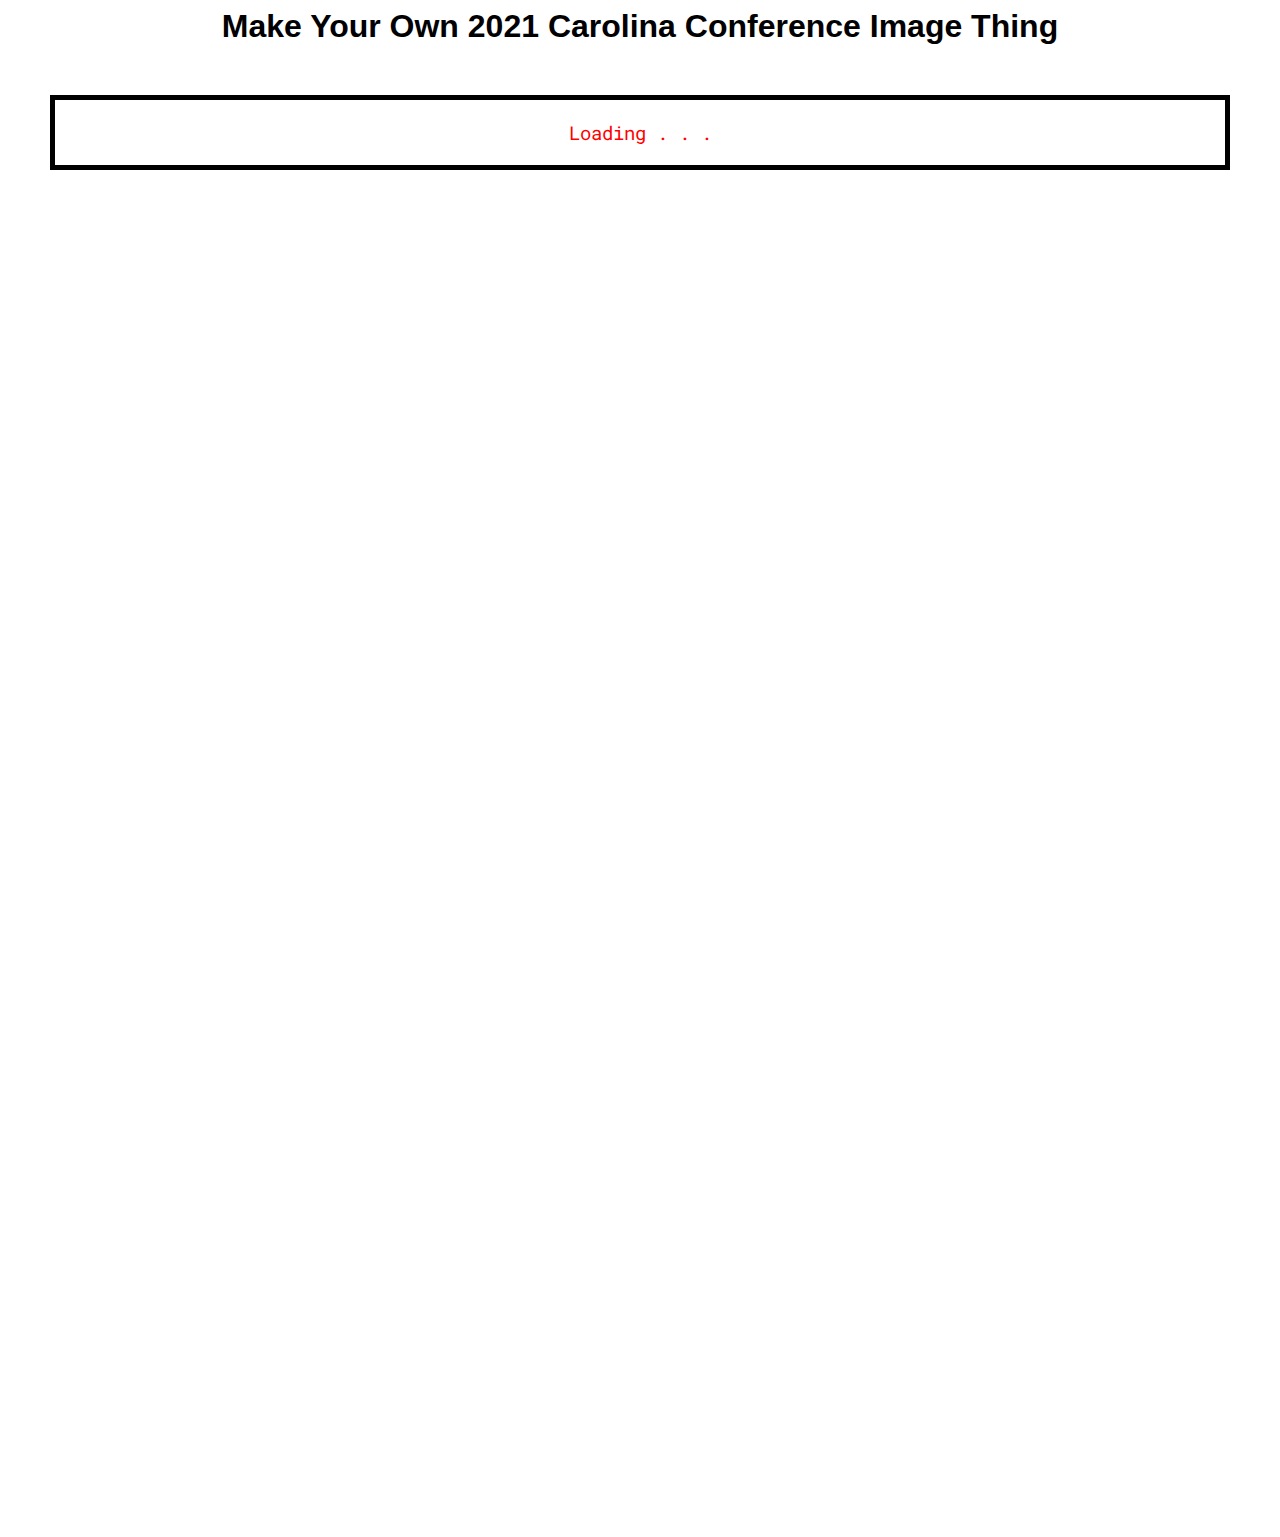
==== share-photo-app.html @ 7b37c719 "photo html update" ====
<html>

<head>

    <link rel="preconnect" href="https://fonts.gstatic.com">
    <link href="https://fonts.googleapis.com/css2?family=Roboto+Mono&display=swap" rel="stylesheet">


    <link rel="stylesheet" type="text/css" href="share-photo-style.css" />

    <script src="share-photo-main.js"></script>

</head>

<body>
    <outer>
        <h1>Make Your Own 2021 Carolina Conference Image Thing</h1>
        <div id="loading">Loading . . . </div>
        <div id='top-control'>
            <h2>1. upload an image:</h2>
            <p>Square photos might work better, as might images that are 250px or larger. Not too big though.</p>
            <p>
                <input type="file" id="imageInput" accept="image/*">
            </p>
            <h2>2. adjust the position:</h2>
            <p>
                <input type="range" id="x-offset" name="x-offset" value="50">
                <label for="x-offset">Horizontal</label>
            </p>
            <p>
                <input type="range" id="y-offset" name="y-offset" value="50">
                <label for="y-offset">Vertical</label>
            </p>
            <p>
                <input type="range" id="img-size" name="img-size" value="0">
                <label for="img-size">Zoom</label>
            </p>
            <h2>3. type your first name:</h2>
            <p><input id="first-name" name="first-name" type="text" value="[name]"></p>
            <h2>4. download the image:</h2>
            <p><button id='download' onclick="downloadCanvas()">Click to Download</button></p>
            <h2>5. share on social media:</h2>
            <p>Share to Facebook, Twitter, and Instagram! Use the hashtag <span style="color:magenta">#DSACarolinaCon</span></p>
        </div>

        <canvas id="myCanvas" width="1080" height="607">
            Loading . . .
        </canvas>

    </outer>
</body>

</html>
---- share-photo-style.css ----
body,
#outer {
    margin-right: auto;
    margin-left: auto;
    text-align: center;
    font-family: sans-serif;
}

h2 {
    font-weight: bold;
    color: magenta;
    background-color: darkblue;
    padding: 15px;
    border-radius: 4px;
}

#top-control {
    margin: 20px;
    visibility: hidden;
}

#loading {
    font-size: larger;
    font-family: 'Roboto Mono', monospace;
    margin: 50px;
    padding: 20px;
    border: 5px solid black;
    color: red;
}
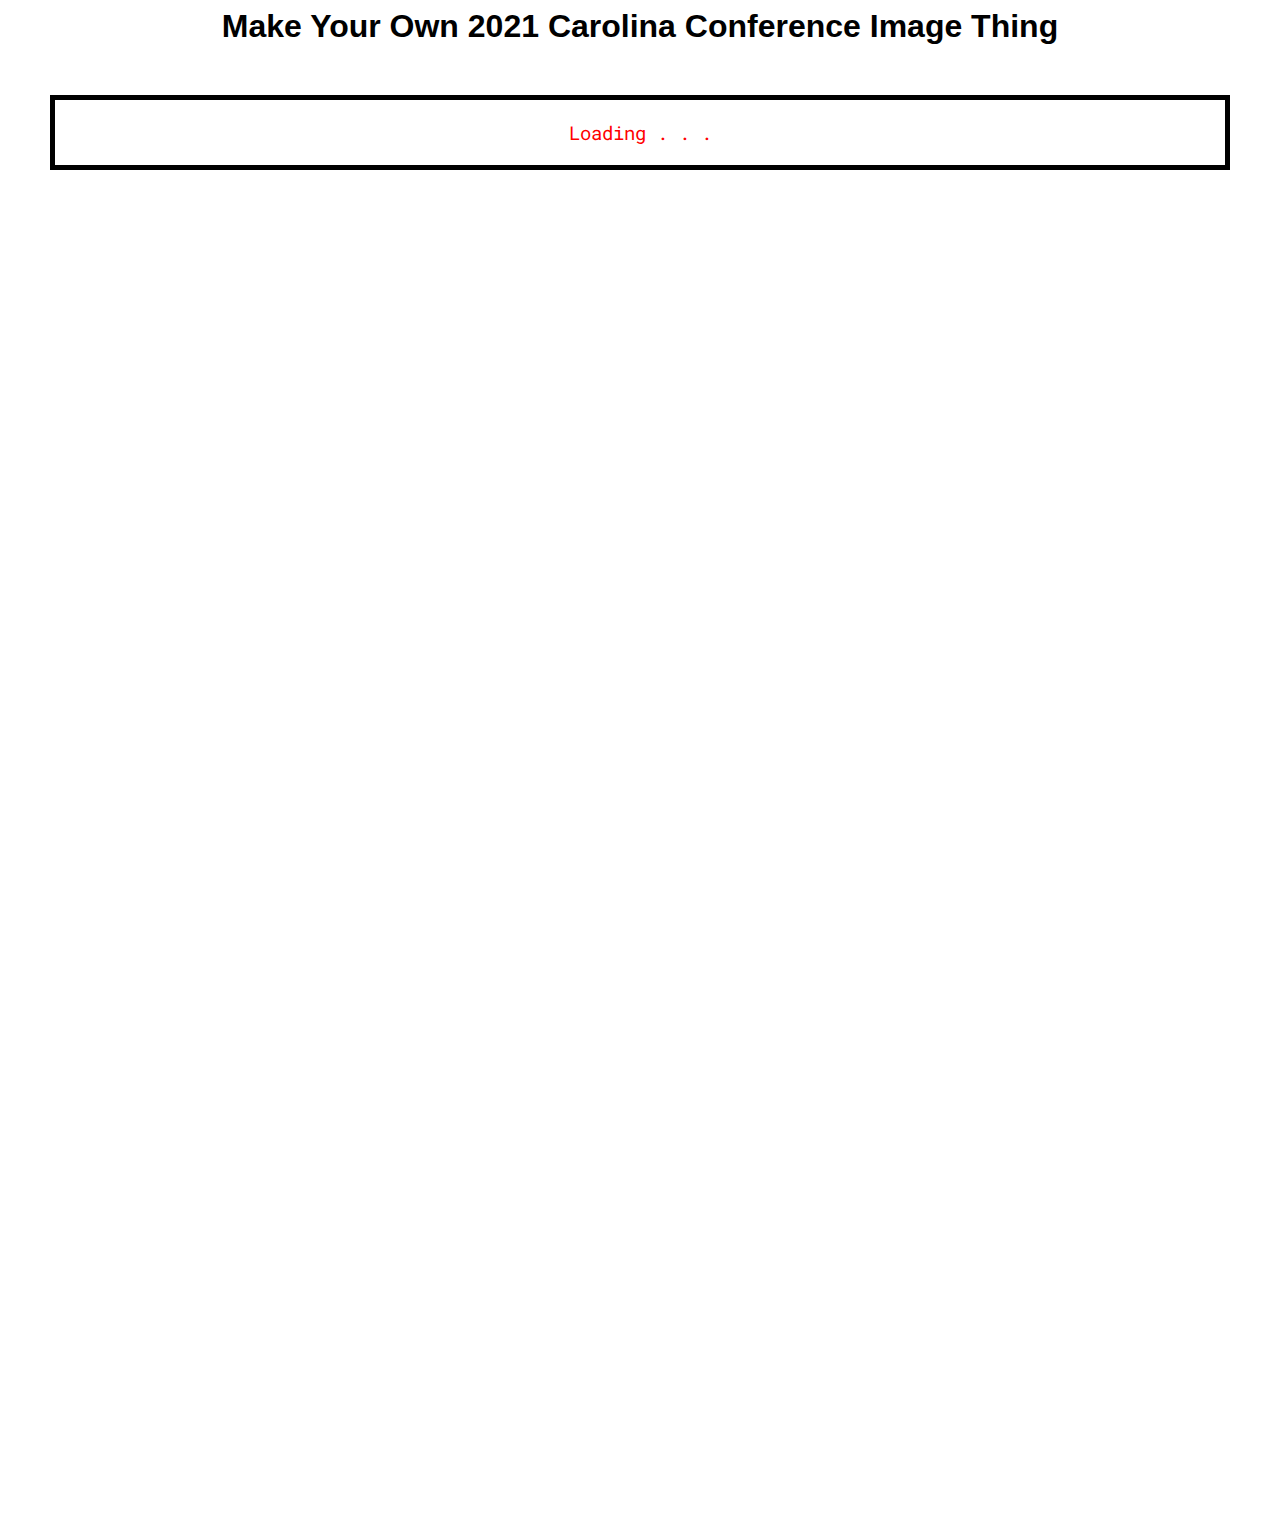
==== commit c4cfd411: "style tweaks" ====
--- a/share-photo-app.html
+++ b/share-photo-app.html
@@ -41,6 +41,7 @@
             <p><button id='download' onclick="downloadCanvas()">Click to Download</button></p>
             <h2>5. share on social media:</h2>
             <p>Share to Facebook, Twitter, and Instagram! Use the hashtag <span style="color:magenta">#DSACarolinaCon</span></p>
+            <p>And include the address of this page too.</p>
         </div>
 
         <canvas id="myCanvas" width="1080" height="607">
--- a/share-photo-style.css
+++ b/share-photo-style.css
@@ -10,7 +10,7 @@
     font-weight: bold;
     color: magenta;
     background-color: darkblue;
-    padding: 15px;
+    padding: 10px;
     border-radius: 4px;
 }
 
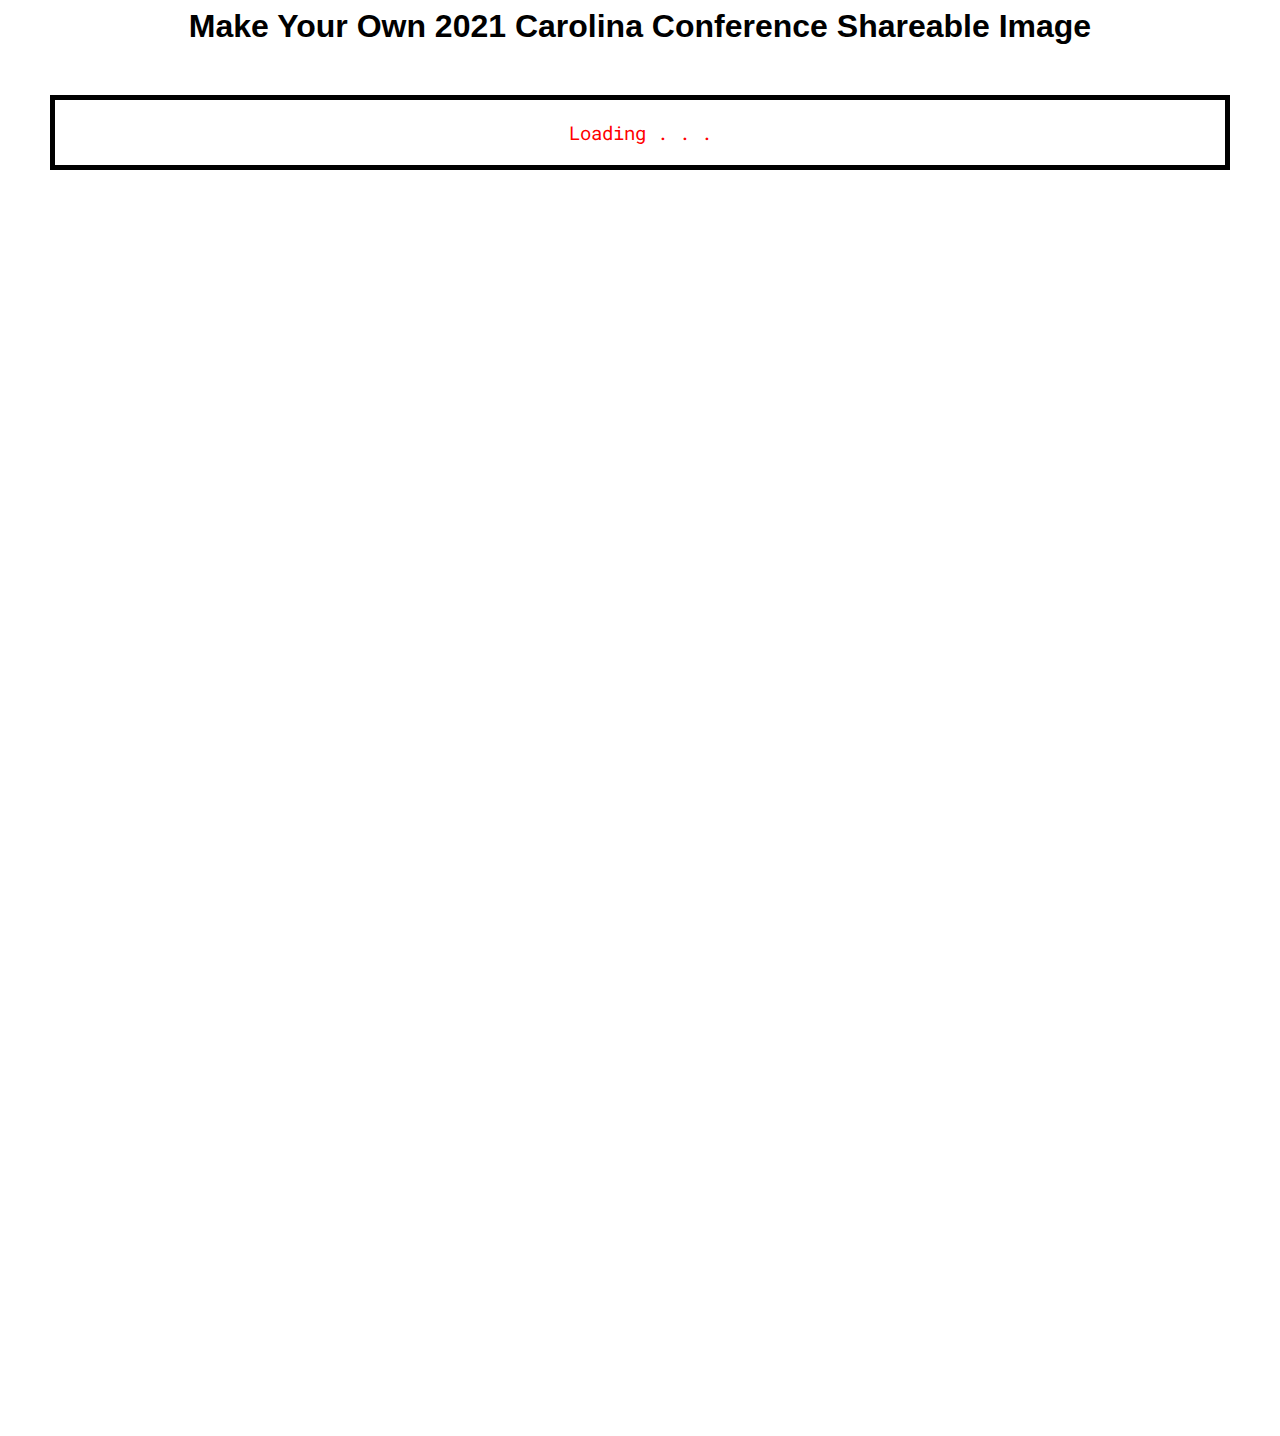
==== commit 00049a97: "tweaks" ====
--- a/share-photo-app.html
+++ b/share-photo-app.html
@@ -14,7 +14,7 @@
 
 <body>
     <outer>
-        <h1>Make Your Own 2021 Carolina Conference Image Thing</h1>
+        <h1>Make Your Own 2021 Carolina Conference Shareable Image</h1>
         <div id="loading">Loading . . . </div>
         <div id='top-control'>
             <h2>1. upload an image:</h2>
--- a/share-photo-style.css
+++ b/share-photo-style.css
@@ -8,6 +8,7 @@
 
 h2 {
     font-weight: bold;
+    font-size:medium;
     color: magenta;
     background-color: darkblue;
     padding: 10px;
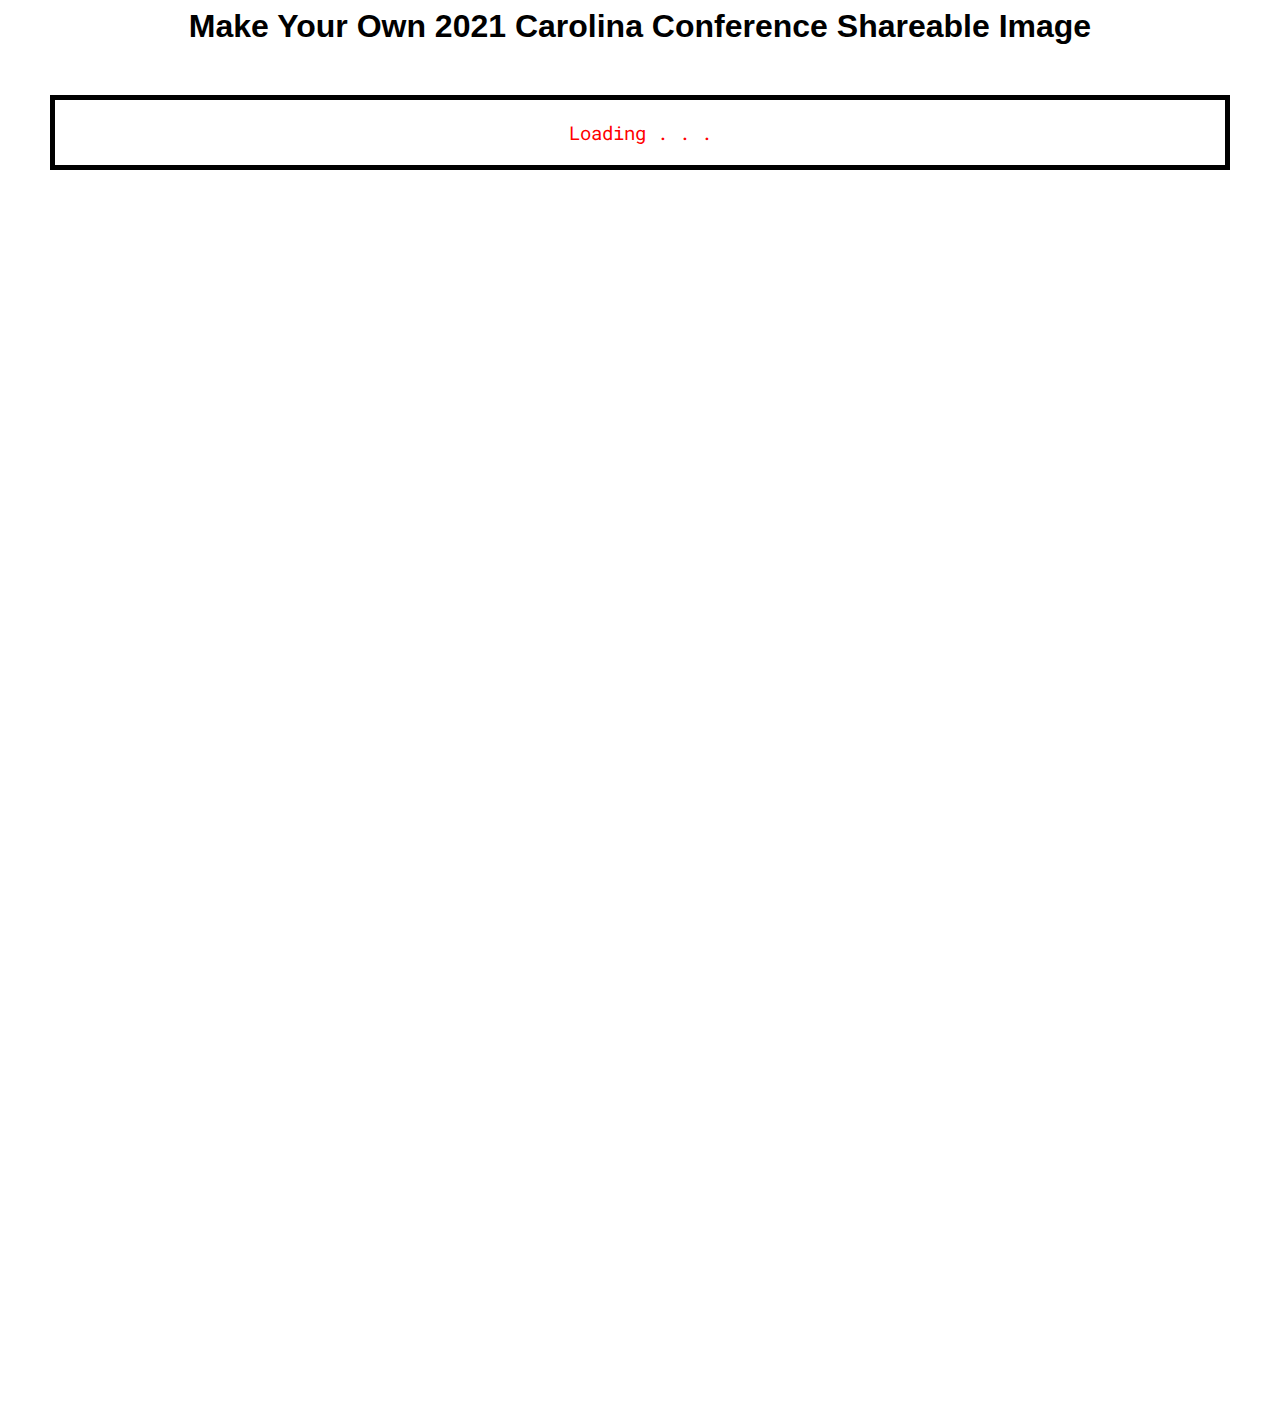
==== commit fb557c3d: "updated photo-app - no longer need URL reminder" ====
--- a/share-photo-app.html
+++ b/share-photo-app.html
@@ -9,6 +9,10 @@
     <link rel="stylesheet" type="text/css" href="share-photo-style.css" />
 
     <script src="share-photo-main.js"></script>
+
+    <link rel="shortcut icon" href="/favicon.ico" type="image/x-icon" />
+<link rel="icon" href="/favicon.ico" type="image/x-icon" />
+<link rel="apple-touch-icon" href="yourfavicon.png">
 
 </head>
 
@@ -41,7 +45,6 @@
             <p><button id='download' onclick="downloadCanvas()">Click to Download</button></p>
             <h2>5. share on social media:</h2>
             <p>Share to Facebook, Twitter, and Instagram! Use the hashtag <span style="color:magenta">#DSACarolinaCon</span></p>
-            <p>And include the address of this page too.</p>
         </div>
 
         <canvas id="myCanvas" width="1080" height="607">
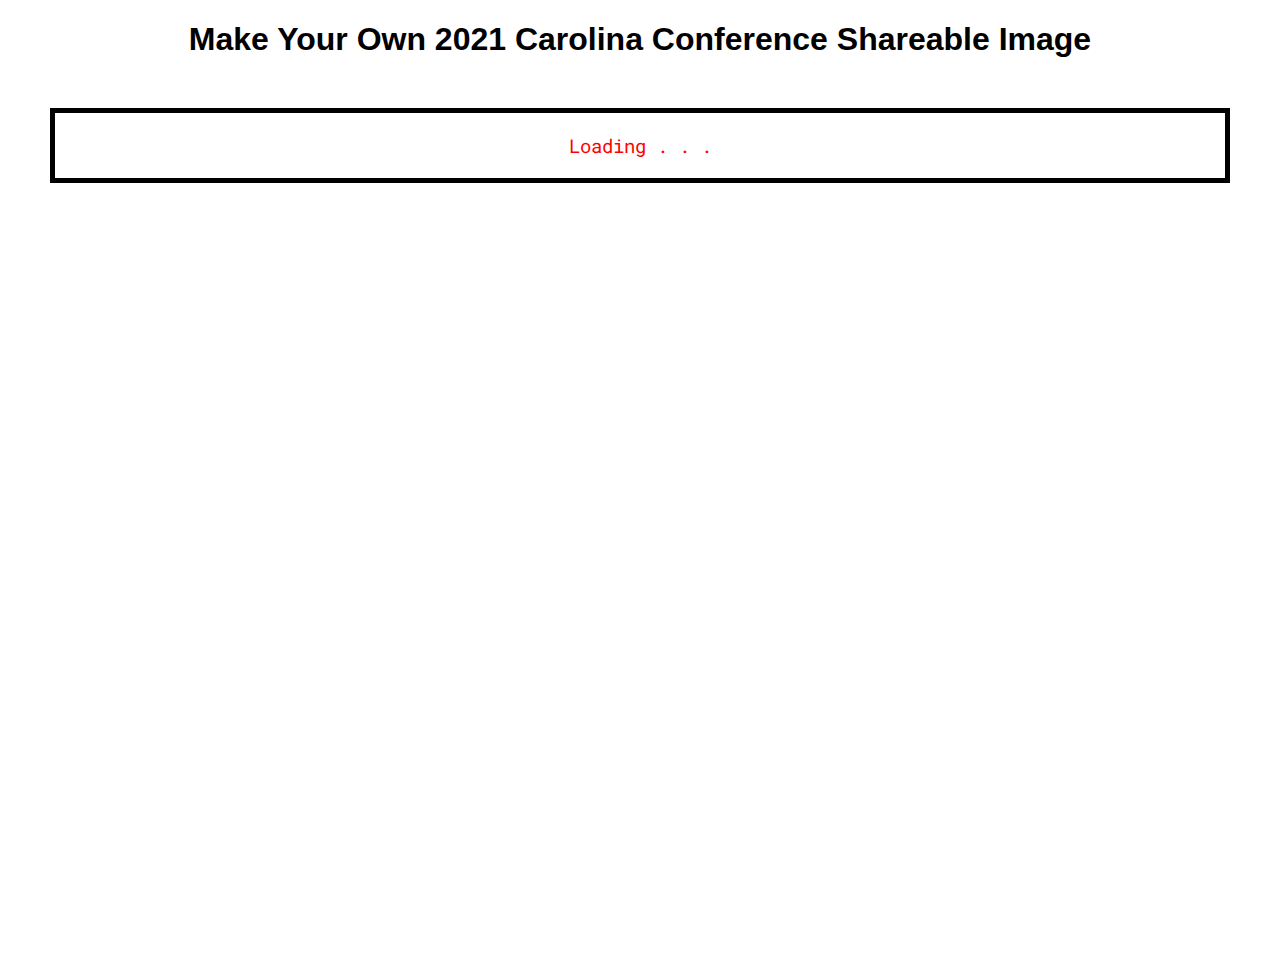
==== commit 92d8b446: "WIP" ====
--- a/share-photo-app.html
+++ b/share-photo-app.html
@@ -1,6 +1,10 @@
-<html>
+<!doctype html>
+<html lang="en">
 
 <head>
+
+    <meta charset="utf-8">
+    <meta name="viewport" content="width=device-width, initial-scale=1">
 
     <link rel="preconnect" href="https://fonts.gstatic.com">
     <link href="https://fonts.googleapis.com/css2?family=Roboto+Mono&display=swap" rel="stylesheet">
@@ -51,6 +55,10 @@
             Loading . . .
         </canvas>
 
+        <canvas id="canvasScaled">
+            Loading . . .
+        </canvas>
+
     </outer>
 </body>
 
--- a/share-photo-style.css
+++ b/share-photo-style.css
@@ -27,4 +27,9 @@
     padding: 20px;
     border: 5px solid black;
     color: red;
+}
+
+#myCanvas{
+    display: none;
+    visibility: hidden;
 }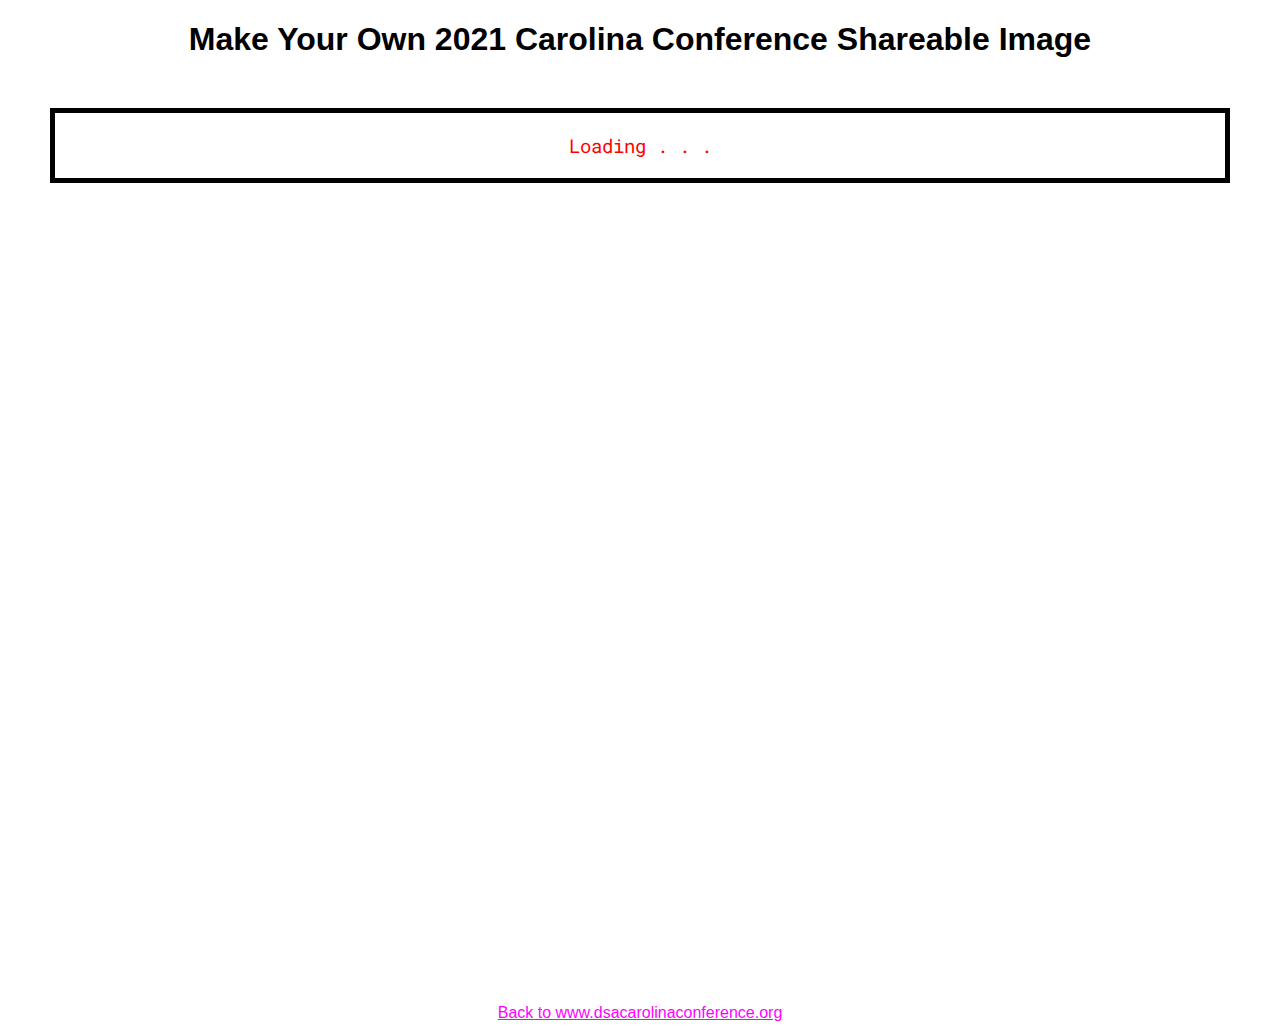
==== commit 36d8039e: "added main site url to bottom of photo-app page" ====
--- a/share-photo-app.html
+++ b/share-photo-app.html
@@ -60,6 +60,7 @@
         </canvas>
 
     </outer>
+    <div style="text-align:center;margin-top:50px;margin-bottom:10px;"><a style="color:magenta;" href="https://www.dsacarolinaconference.org">Back to www.dsacarolinaconference.org</a></div>
 </body>
 
 </html>